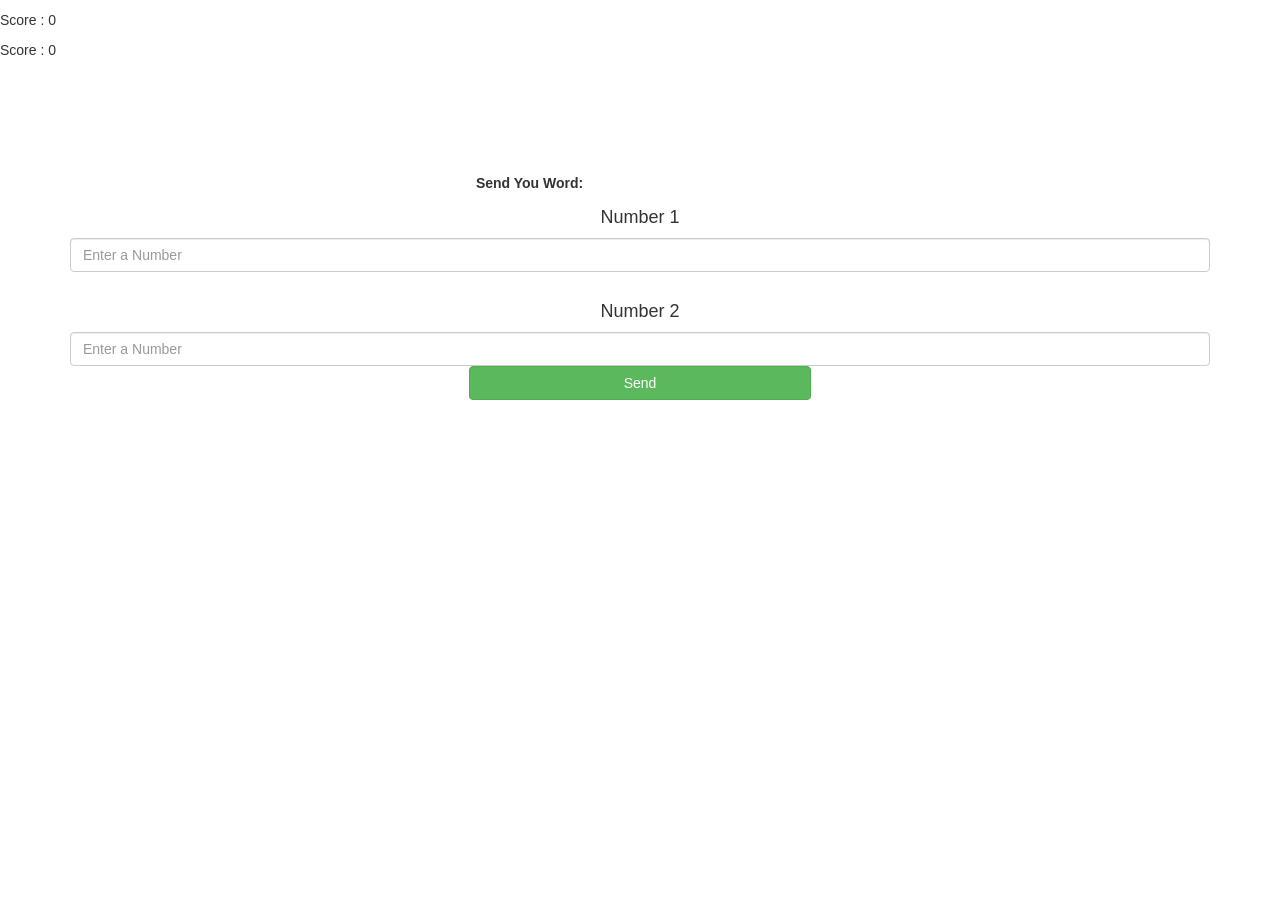
==== game_page.html @ 97d3c764 "Add files via upload" ====
<!DOCTYPE html>
<html>
<head>
	<title>Math Quiz Game!</title>

<meta name="viewport" content="width=device-width, initial-scale=1">
<link rel="stylesheet" href="https://maxcdn.bootstrapcdn.com/bootstrap/3.4.0/css/bootstrap.min.css">
<script src="https://ajax.googleapis.com/ajax/libs/jquery/3.4.1/jquery.min.js"></script>
<script src="https://maxcdn.bootstrapcdn.com/bootstrap/3.4.0/js/bootstrap.min.js"></script>

<link rel="stylesheet" type="text/css" href="game.css">
</head>
<body>
<h4 id="Nick-name1"></h4> <span id="score_board1">Score : 0</span>
<br>
<h4 id="Nick-name2"></h4> <span id="score_board2">Score : 0</span>
<div class="container">
	<center>
		<h2 style="color: white;">Math Quiz Game!</h2>
		<h3 id="question"></h3>
		<h3 id="answer"></h3>
		<div id="output">
		</div>
		<br>
		<br>

		<label>Send You Word: <b style="color:white">Try putting challenging numbers</b></label>
        <h4>Number 1</h4>
	<input type="number" id="number_1" class="form-control" placeholder="Enter a Number">
		<br>
    <h4>Number 2</h4>
    <input type="number" id="number_2" class="form-control" placeholder="Enter a Number">
	<button onclick="send();" class="btn btn-success" style="width: 30%;">Send</button>
	</center>
</div>

<script src="game_page.js"></script>
</body>
</html>
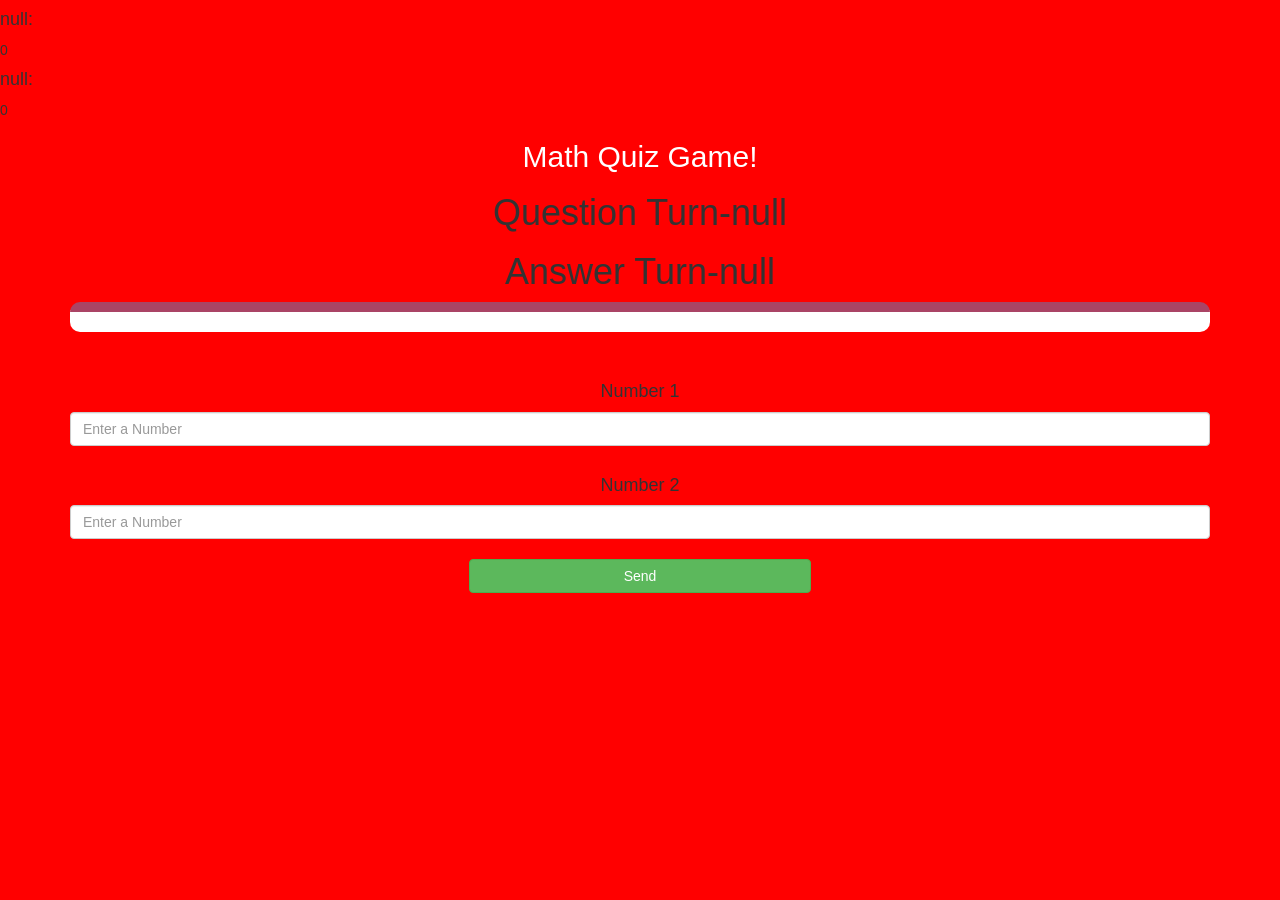
==== commit 46408c55: "Add files via upload" ====
--- a/game_page.html
+++ b/game_page.html
@@ -8,7 +8,7 @@
 <script src="https://ajax.googleapis.com/ajax/libs/jquery/3.4.1/jquery.min.js"></script>
 <script src="https://maxcdn.bootstrapcdn.com/bootstrap/3.4.0/js/bootstrap.min.js"></script>
 
-<link rel="stylesheet" type="text/css" href="game.css">
+<link rel="stylesheet" type="text/css" href="quiz.css">
 </head>
 <body>
 <h4 id="Nick-name1"></h4> <span id="score_board1">Score : 0</span>
@@ -17,19 +17,20 @@
 <div class="container">
 	<center>
 		<h2 style="color: white;">Math Quiz Game!</h2>
-		<h3 id="question"></h3>
-		<h3 id="answer"></h3>
+		<h1 id="question"></h1>
+		<h1 id="answer"></h1>
 		<div id="output">
 		</div>
 		<br>
 		<br>
 
-		<label>Send You Word: <b style="color:white">Try putting challenging numbers</b></label>
+		
         <h4>Number 1</h4>
 	<input type="number" id="number_1" class="form-control" placeholder="Enter a Number">
 		<br>
     <h4>Number 2</h4>
     <input type="number" id="number_2" class="form-control" placeholder="Enter a Number">
+    <br>
 	<button onclick="send();" class="btn btn-success" style="width: 30%;">Send</button>
 	</center>
 </div>
--- a/quiz.css
+++ b/quiz.css
@@ -0,0 +1,37 @@
+body
+{
+	background: red;
+}
+
+	.login_div1 , .login_div2
+	{
+		background: white;
+		padding: 10px;
+		float: none;
+		border-radius: 15px;
+	}
+
+
+#player1_name , #player2_name
+{
+	display: inline-block;
+	margin-left: 20px;
+}
+#word
+{
+	width: 60%;
+}
+#word_display
+{
+	letter-spacing: 5px;
+}
+#output
+{
+background: white;
+border-radius: 10px;
+border-top: 10px solid #AA4465;
+padding: 10px;
+float: none;
+text-align: left;
+}
+
